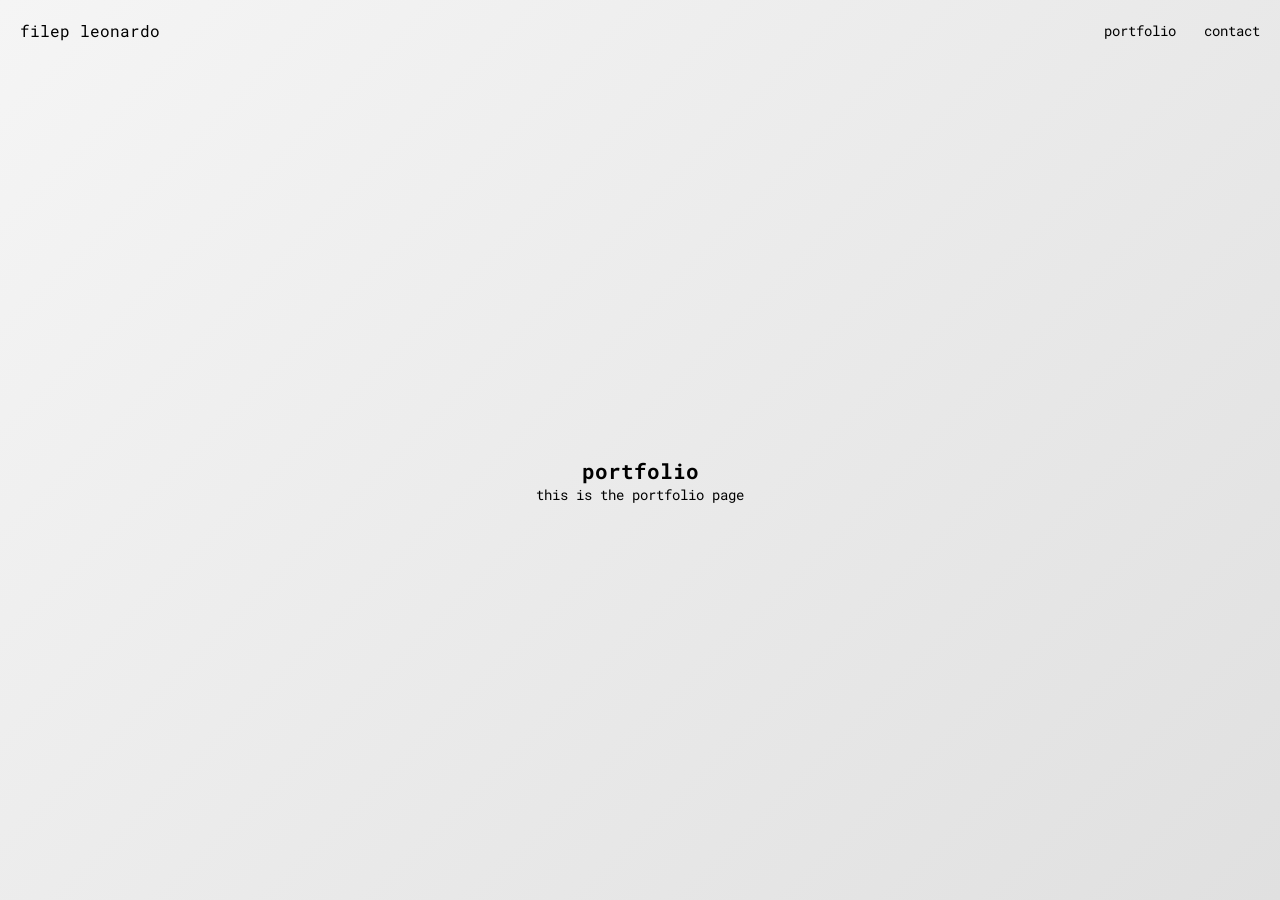
==== index.html @ 98d4de29 "Initial commmit" ====
<!DOCTYPE html>
<html lang="en">
<head>
    <meta charset="UTF-8">
    <meta name="viewport" content="width=device-width, initial-scale=1.0">
    <title>filep leonardo</title>
    <link rel="stylesheet" href="styles.css">
</head>
<body>
    <header>
        <div class="title">filep leonardo</div>
        <nav>
            <a href="#" id="portfolio-tab">portfolio</a>
            <a href="#" id="contact-tab">contact</a>
        </nav>
    </header>
    <main>
        <section id="content">
            <!-- Content will be injected here by JavaScript -->
        </section>
    </main>
    <script src="script.js"></script>
</body>
</html>
---- styles.css ----
/* Importing Roboto Mono font */
@import url('https://fonts.googleapis.com/css2?family=Roboto+Mono:wght@400&display=swap');

* {
    margin: 0;
    padding: 0;
    box-sizing: border-box;
}

body {
    font-family: 'Roboto Mono', monospace;
    font-size: 14px;
    color: #000;
    background: linear-gradient(135deg, #f5f5f5, #e0e0e0);
    display: flex;
    flex-direction: column;
    height: 100vh;
}

header {
    display: flex;
    justify-content: space-between;
    align-items: center;
    padding: 20px;
}

.title {
    font-size: 16px;
}

nav a {
    margin-left: 20px;
    text-decoration: none;
    color: #000;
    font-size: 14px;
    cursor: pointer;
}

nav a:hover {
    text-decoration: underline;
}

main {
    flex: 1;
    display: flex;
    justify-content: center;
    align-items: center;
}

#content {
    text-align: center;
}
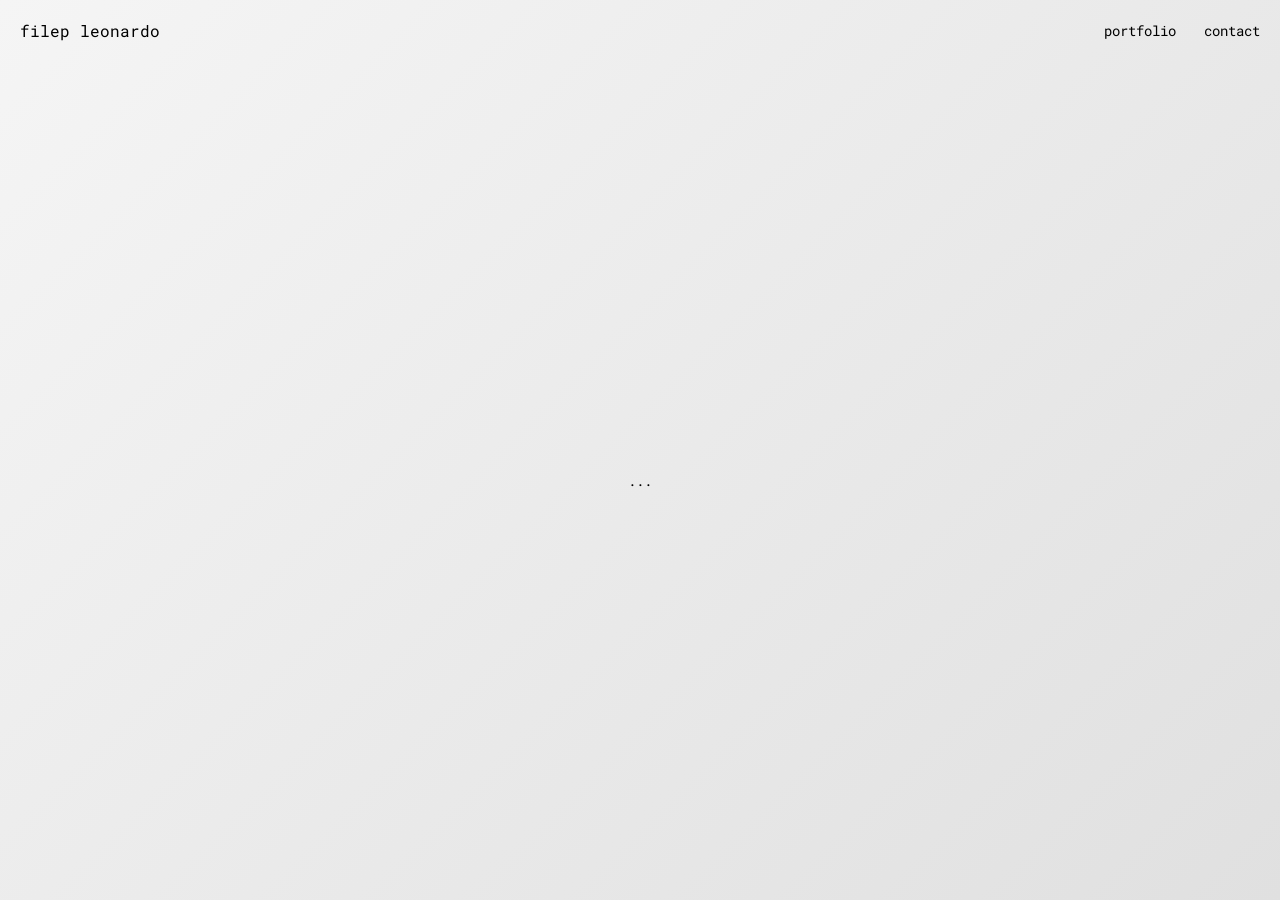
==== commit 5357b7bf: "Update temp description" ====
--- a/index.html
+++ b/index.html
@@ -3,7 +3,7 @@
 <head>
     <meta charset="UTF-8">
     <meta name="viewport" content="width=device-width, initial-scale=1.0">
-    <title>filep leonardo</title>
+    <title>Filep Leonardo</title>
     <link rel="stylesheet" href="styles.css">
 </head>
 <body>
@@ -15,9 +15,7 @@
         </nav>
     </header>
     <main>
-        <section id="content">
-            <!-- Content will be injected here by JavaScript -->
-        </section>
+        <p>...</p>
     </main>
     <script src="script.js"></script>
 </body>
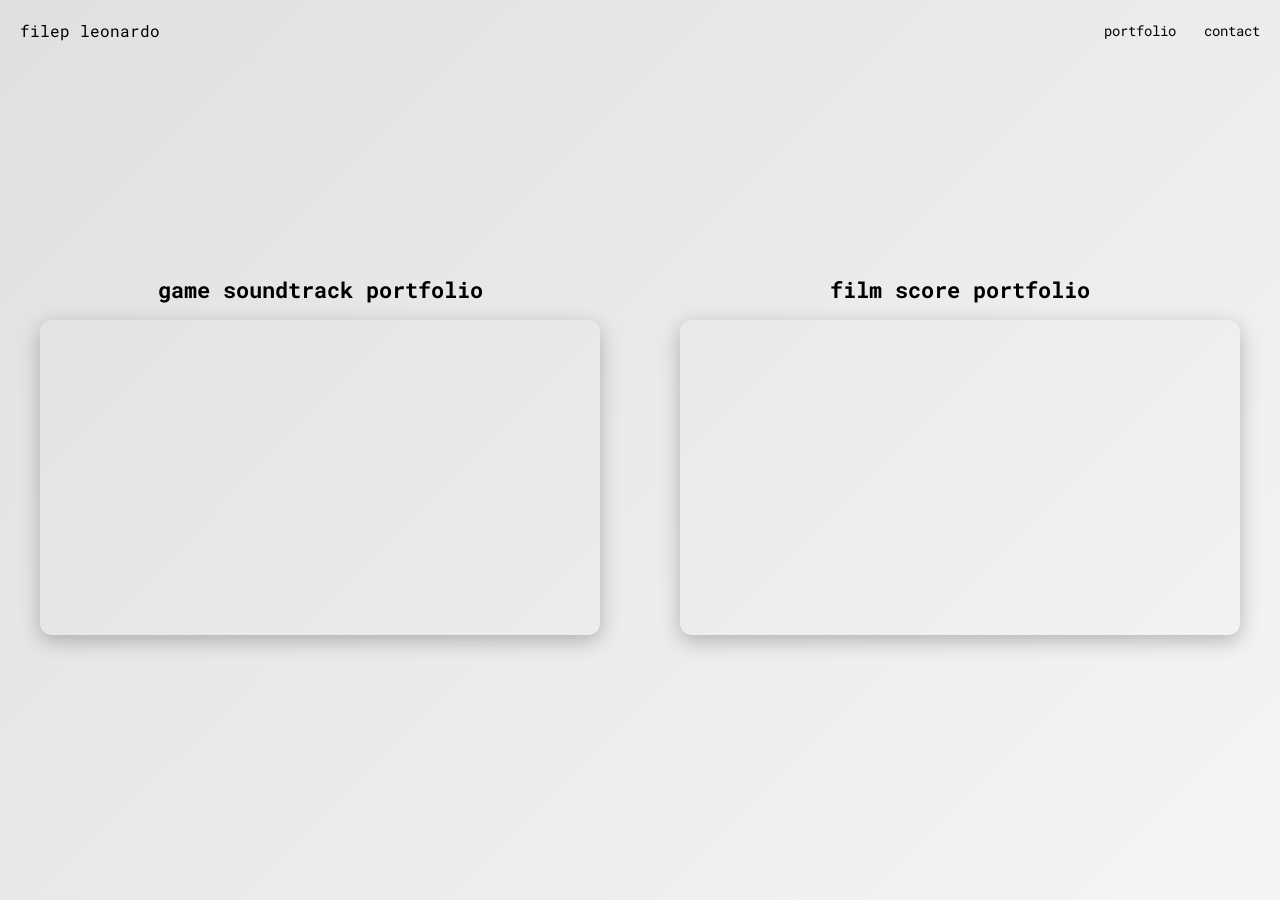
==== commit a0d4abdf: "Update portfolio page" ====
--- a/index.html
+++ b/index.html
@@ -3,19 +3,28 @@
 <head>
     <meta charset="UTF-8">
     <meta name="viewport" content="width=device-width, initial-scale=1.0">
-    <title>Filep Leonardo</title>
+    <title>Portfolio</title>
     <link rel="stylesheet" href="styles.css">
 </head>
 <body>
     <header>
         <div class="title">filep leonardo</div>
         <nav>
-            <a href="#" id="portfolio-tab">portfolio</a>
-            <a href="#" id="contact-tab">contact</a>
+            <a href="index.html" id="portfolio-tab">portfolio</a>
+            <a href="contact.html" id="contact-tab">contact</a>
         </nav>
     </header>
     <main>
-        <p>...</p>
+        <div class="playlist-container">
+            <div class="playlist">
+                <h2>game soundtrack portfolio</h2>
+                <iframe src="https://www.youtube.com/embed/videoseries?list=PLYsMUsl_jsuSzi7FHF_y2XpmChTO2_3db" allowfullscreen></iframe>
+            </div>
+            <div class="playlist">
+                <h2>film score portfolio</h2>
+                <iframe src="https://www.youtube.com/embed/videoseries?list=PLYsMUsl_jsuR7xbxb1vHMeFef6eNB6Kjc" allowfullscreen></iframe>
+            </div>
+        </div>
     </main>
     <script src="script.js"></script>
 </body>
--- a/styles.css
+++ b/styles.css
@@ -11,7 +11,7 @@
     font-family: 'Roboto Mono', monospace;
     font-size: 14px;
     color: #000;
-    background: linear-gradient(135deg, #f5f5f5, #e0e0e0);
+    background: linear-gradient(135deg, #e0e0e0, #f5f5f5); /* Lighter background restored */
     display: flex;
     flex-direction: column;
     height: 100vh;
@@ -50,3 +50,156 @@
 #content {
     text-align: center;
 }
+
+/* Portfolio Page Styling */
+.portfolio-container {
+    position: relative;
+    display: grid;
+    grid-template-columns: repeat(3, 100px);
+    grid-template-rows: repeat(2, 100px);
+    gap: 20px;
+    justify-content: center;
+    align-items: center;
+    margin-top: -50px;
+}
+
+.button {
+    width: 100px;
+    height: 100px;
+    background-color: #2c2c2c; /* Darker buttons */
+    border: none;
+    cursor: pointer;
+    position: relative;
+    transition: transform 0.2s ease, background-color 0.2s ease;
+    box-shadow: 3px 3px 0px rgba(0, 0, 0, 0.5); /* Sharp popping out effect */
+}
+
+.button:active,
+.button.selected {
+    transform: translateY(3px); /* Push in effect */
+    box-shadow: none; /* Remove shadow when selected */
+}
+
+.slider {
+    position: absolute;
+    background-color: #AAA;
+    cursor: pointer;
+    border-radius: 4px;
+}
+
+.horizontal-slider {
+    width: 340px;
+    height: 4px; /* Thinner, more rectangular */
+    bottom: -40px;
+    left: 50%;
+    transform: translateX(-50%);
+}
+
+.vertical-slider {
+    width: 4px; /* Thinner, more rectangular */
+    height: 220px;
+    left: -40px;
+    top: 50%;
+    transform: translateY(-50%);
+}
+
+.slider-knob {
+    background-color: #AAA;
+    position: absolute;
+    cursor: pointer;
+    box-shadow: 2px 2px 0px rgba(0, 0, 0, 0.5); /* Sharp shadow on knobs */
+}
+
+.knob-horizontal {
+    width: 10px; /* Vertically longer for horizontal knob */
+    height: 20px;
+    top: -8px;
+}
+
+.knob-vertical {
+    width: 20px; /* Horizontally longer for vertical knob */
+    height: 10px;
+    left: -8px;
+}
+
+.display-text {
+    position: absolute;
+    top: -50px;
+    right: 0;
+    color: #AAA;
+    font-size: 18px;
+    /*text-transform: uppercase;*/
+}
+
+
+/* Playlist Embeds */
+.playlist-container {
+    display: flex;
+    justify-content: center;
+    gap: 80px; /* much bigger gap between playlists */
+    flex-wrap: wrap;
+    margin-bottom: 3rem;
+    text-align: center;
+}
+
+.playlist h2 {
+    font-size: 22px;
+    margin-bottom: 16px;
+}
+
+.playlist iframe {
+    width: 560px;
+    height: 315px;
+    border-radius: 12px;
+    box-shadow: 0 6px 20px rgba(0, 0, 0, 0.25);
+    border: none;
+}
+
+/* Bigger on large screens (2K and up) */
+@media (min-width: 1600px) {
+    .playlist iframe {
+        width: 800px;
+        height: 450px;
+    }
+    .playlist h2 {
+        font-size: 26px;
+    }
+    .playlist-container {
+        gap: 120px; /* even more separation */
+    }
+}
+
+/* Stacked layout for smaller screens */
+@media (max-width: 1200px) {
+    .playlist-container {
+        flex-direction: column;
+        align-items: center;
+        gap: 60px;
+    }
+}
+
+/* Contact Page Layout */
+.contact-top-left {
+    position: absolute;
+    top: 100px;   /* leaves margin below header */
+    left: 60px;   /* margin from left edge */
+    font-size: 16px;
+}
+
+.contact-top-left a {
+    color: #2c2c2c;
+    text-decoration: none;
+    border-bottom: 1px solid #2c2c2c;
+    transition: color 0.3s ease, border-color 0.3s ease;
+}
+
+.contact-top-left a:hover {
+    color: #555;
+    border-color: #555;
+}
+
+.contact-top-left h2 {
+    font-size: 22px;
+    margin-bottom: 12px;
+}
+
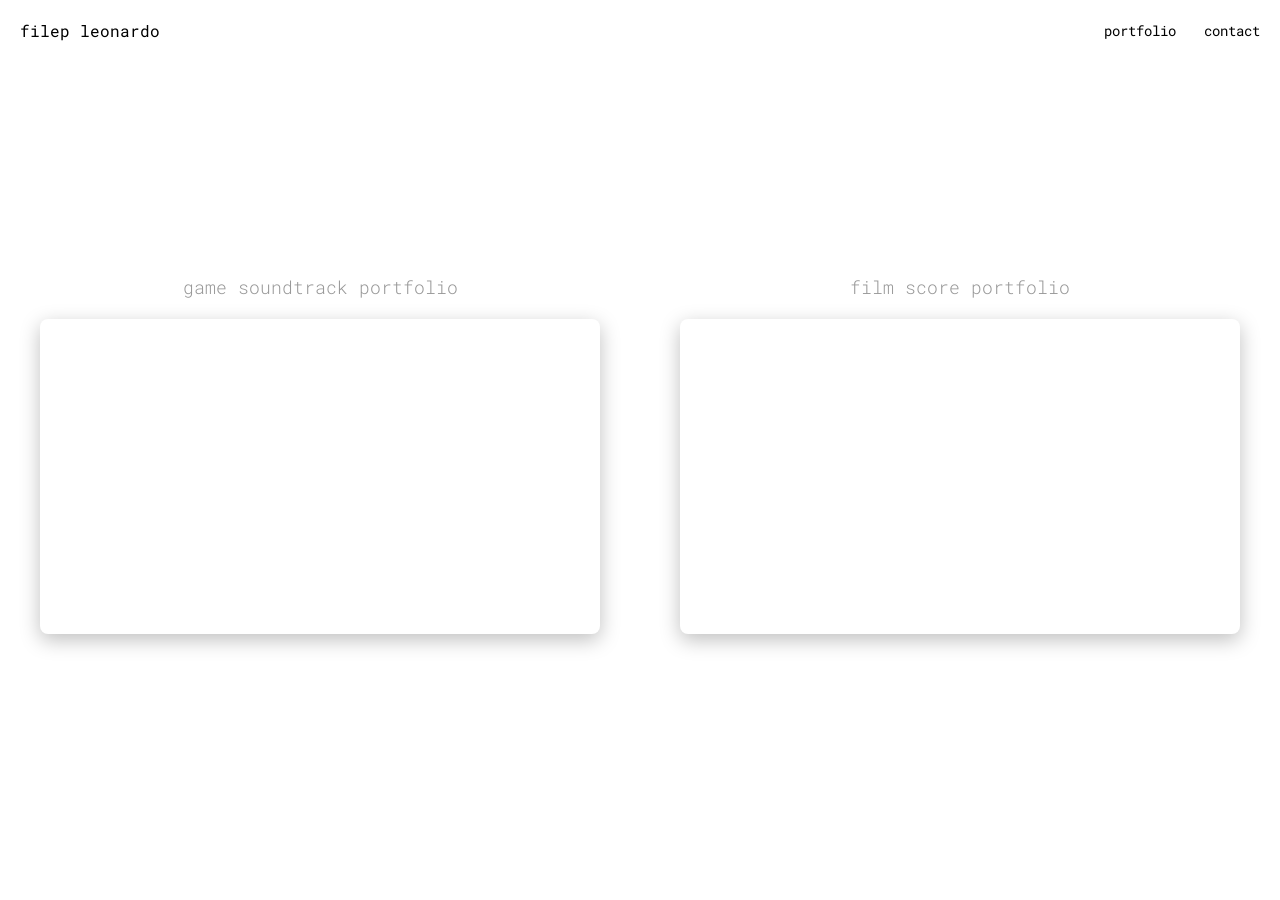
==== commit 88df0b1d: "Update icon, background and fonts" ====
--- a/index.html
+++ b/index.html
@@ -5,6 +5,7 @@
     <meta name="viewport" content="width=device-width, initial-scale=1.0">
     <title>Portfolio</title>
     <link rel="stylesheet" href="styles.css">
+	<link rel="icon" type="image/png" href="favicon.png">
 </head>
 <body>
     <header>
@@ -16,7 +17,7 @@
     </header>
     <main>
         <div class="playlist-container">
-            <div class="playlist">
+            <div class="playlist extra-margin">
                 <h2>game soundtrack portfolio</h2>
                 <iframe src="https://www.youtube.com/embed/videoseries?list=PLYsMUsl_jsuSzi7FHF_y2XpmChTO2_3db" allowfullscreen></iframe>
             </div>
--- a/styles.css
+++ b/styles.css
@@ -1,5 +1,5 @@
 /* Importing Roboto Mono font */
-@import url('https://fonts.googleapis.com/css2?family=Roboto+Mono:wght@400&display=swap');
+@import url('https://fonts.googleapis.com/css2?family=Roboto+Mono:wght@300;400&display=swap');
 
 * {
     margin: 0;
@@ -11,7 +11,7 @@
     font-family: 'Roboto Mono', monospace;
     font-size: 14px;
     color: #000;
-    background: linear-gradient(135deg, #e0e0e0, #f5f5f5); /* Lighter background restored */
+    background: #fff; /* Lighter background restored */
     display: flex;
     flex-direction: column;
     height: 100vh;
@@ -132,6 +132,58 @@
 }
 
 
+
+/* Contact Page Layout */
+.contact-top-left {
+    position: absolute;
+    top: 80px;   /* leaves margin below header */
+    left: 40px;   /* margin from left edge */
+    font-size: 16px;
+}
+
+.contact-top-left a {
+    color: #2c2c2c;
+    text-decoration: none;
+    border-bottom: 1px solid #2c2c2c;
+    transition: color 0.3s ease, border-color 0.3s ease;
+}
+
+.contact-top-left a:hover {
+    color: #555;
+    border-color: #555;
+}
+
+.contact-top-left h2 {
+    font-size: 18px;
+    font-weight: 300;
+    margin-bottom: 12px;
+    color: #999;
+}
+
+
+/* Bigger on large screens (2K and up) */
+@media (min-width: 1600px) {
+   .contact-top-left h2 {
+        font-size: 22px;
+    }
+}
+
+/* Mobiles */
+@media (max-width: 600px) {
+    .contact-top-left {
+		position: absolute;
+		top: 80px;   /* leaves margin below header */
+		left: 40px;   /* margin from left edge */
+		font-size: 14px;
+	}
+    .contact-top-left h2 {
+        font-size: 16px;
+    }
+  
+}
+
+
+
 /* Playlist Embeds */
 .playlist-container {
     display: flex;
@@ -143,14 +195,16 @@
 }
 
 .playlist h2 {
-    font-size: 22px;
-    margin-bottom: 16px;
+    font-size: 18px;
+    font-weight: 300;
+    margin-bottom: 20px;
+    color: #999;
 }
 
 .playlist iframe {
     width: 560px;
     height: 315px;
-    border-radius: 12px;
+    border-radius: 8px;
     box-shadow: 0 6px 20px rgba(0, 0, 0, 0.25);
     border: none;
 }
@@ -162,7 +216,7 @@
         height: 450px;
     }
     .playlist h2 {
-        font-size: 26px;
+        font-size: 22px;
     }
     .playlist-container {
         gap: 120px; /* even more separation */
@@ -176,30 +230,27 @@
         align-items: center;
         gap: 60px;
     }
-}
-
-/* Contact Page Layout */
-.contact-top-left {
-    position: absolute;
-    top: 100px;   /* leaves margin below header */
-    left: 60px;   /* margin from left edge */
-    font-size: 16px;
-}
-
-.contact-top-left a {
-    color: #2c2c2c;
-    text-decoration: none;
-    border-bottom: 1px solid #2c2c2c;
-    transition: color 0.3s ease, border-color 0.3s ease;
-}
-
-.contact-top-left a:hover {
-    color: #555;
-    border-color: #555;
-}
-
-.contact-top-left h2 {
-    font-size: 22px;
-    margin-bottom: 12px;
-}
-
+     .playlist h2 {
+        margin-bottom: 16px;
+    }
+}
+
+/* Mobiles */
+@media (max-width: 600px) {
+    .playlist h2 {
+        font-size: 16px;
+        margin-bottom: 14px;
+    }
+    .playlist iframe {
+        max-width: 95%;
+        border-radius: 8px;
+    }
+	.extra-margin {
+		margin-top: 24px;
+	}
+	
+}
+
+
+
+
